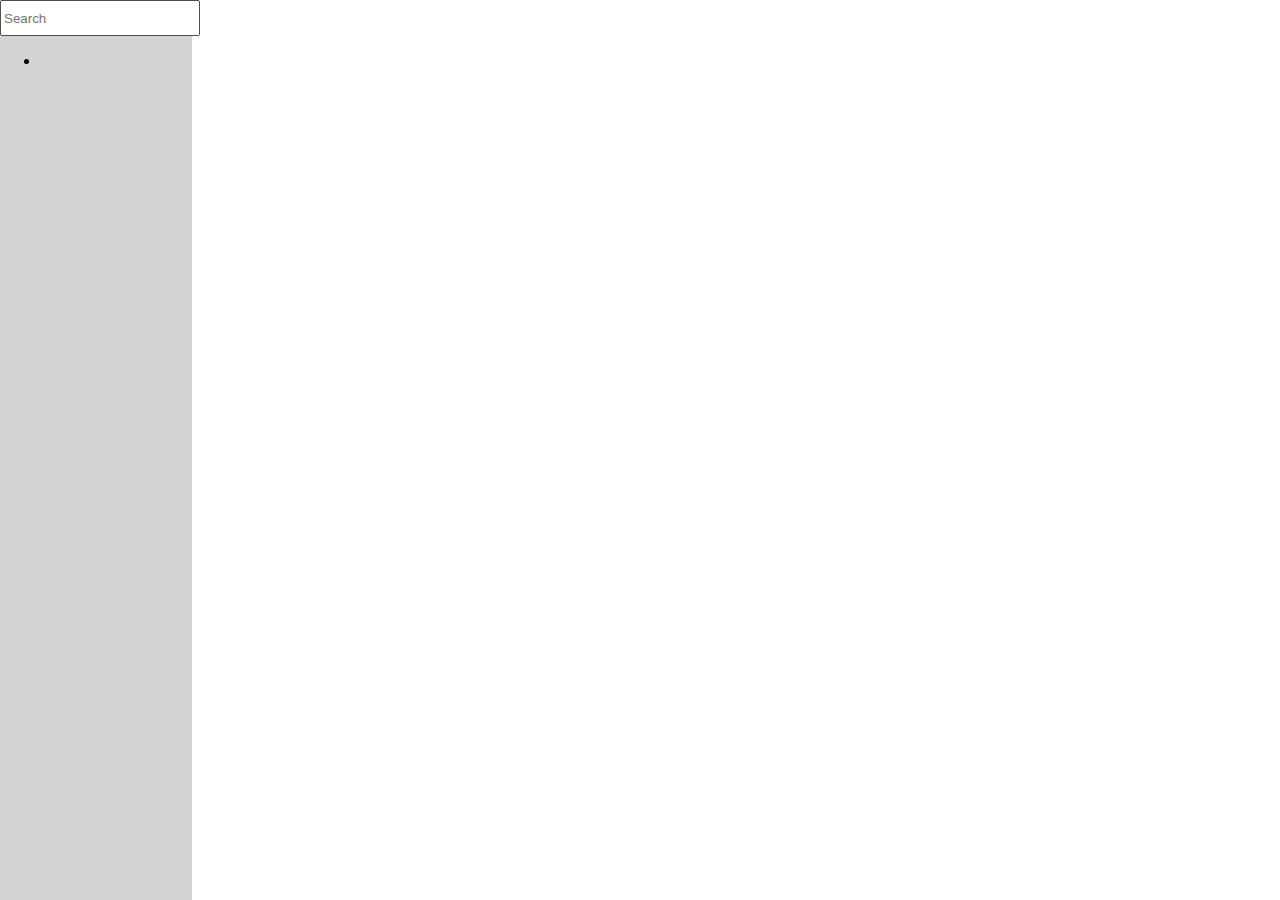
==== map/templates/index.html @ f40304a2 "chore: Rename folders to avoid the use of hyphens" ====
<!DOCTYPE html>
<html lang="en">
<head>
    <meta name="viewport"
    content="width=device-width, initial-scale=1.0">
    <meta charset="utf-8">
	<title>Neighborhood Map</title>
	<link rel="stylesheet" href="../static/styles.css">
</head>

<body>
    <div id="container">
	    <header id="side-bar" data-bind="slideVisible: navBar">
		    <div id="search">
		    	<input id="search-input" type="textInput"
		    	data-bind="textInput: searchTerm"
		    	placeholder="Search">
		    </div>
		    <div id="list">
		    	<ul data-bind="foreach: searchResults">
		    		<li>
		    		    <span
		    			data-bind="text: title,
		    			css: {
		    			    selected: $root.selectedPlaceIds().indexOf(id) > -1
		    			},
		    			click: $root.selectPlace">
		    			</span>
		    			<span data-bind="slideVisible: id === $root.showAddress()">
		    			    <p data-bind="text: $root.placeAddress"></p>
		    			</span>
		    		</li>
		    	</ul>
		    </div>
	    </header>
	    <main id="map"></main>
	    <div id="burger-icon" data-bind="click: hideSearch">
    		<div class="burger"></div>
    		<div class="burger"></div>
    		<div class="burger"></div>
		</div>
	</div>

	<script src="../static/lib/jquery-3.1.1.min.js"></script>
    <script src="../static/lib/knockout-3.4.0.js"></script>
    <script src="../static/app.js"></script>
    <script src="../static/private.js"></script>
</body>
</html>
---- map/static/styles.css ----
html, body {
    height: 100%;
    margin: 0;
    padding: 0;
}

#container {
		width: 100%;
		height: 100%;
}

/* Search and navigation */

#side-bar {
	background-color: lightgray;
}

#search {
	width: 100%;
	height: 36px;
}

input {
	width: 100%;
}

#search-input {
	height: 30px;
}

#list {
	position: relative;
	/*clear: both;
	float: left;*/
	width: 100%;
}

#burger-icon {
	display: none;
}

ul {
	margin: 0 0 0 0;
}

li {
		margin: 0 0 12px 0;
}

@media only screen and (max-width: 669px) {

	#side-bar {
		width: 100%;
		height: 30%;
	}

	.burger {
		width: 100%;
		height: 4px;
		margin: 0 0 2px 0;
		border-radius: 2px;
		background-color: black;
	}

	#map {
		float: left;
		position: relative;
		width: 100%;
		height: 70%;
	}

	#burger-icon {
		display: block;
		position: absolute;
		margin-top: 1px;
		right: 0;
		width: 20px;
		height: 20px;
	}
}

@media only screen and (min-width: 670px) {

	#side-bar {
		float: left;
		width: 15%;
		height: 100%;
	}

	#map {
		float: left;
		width: 85%;
	    height: 100%;
	}
}

.selected {
	background-color: white;
}
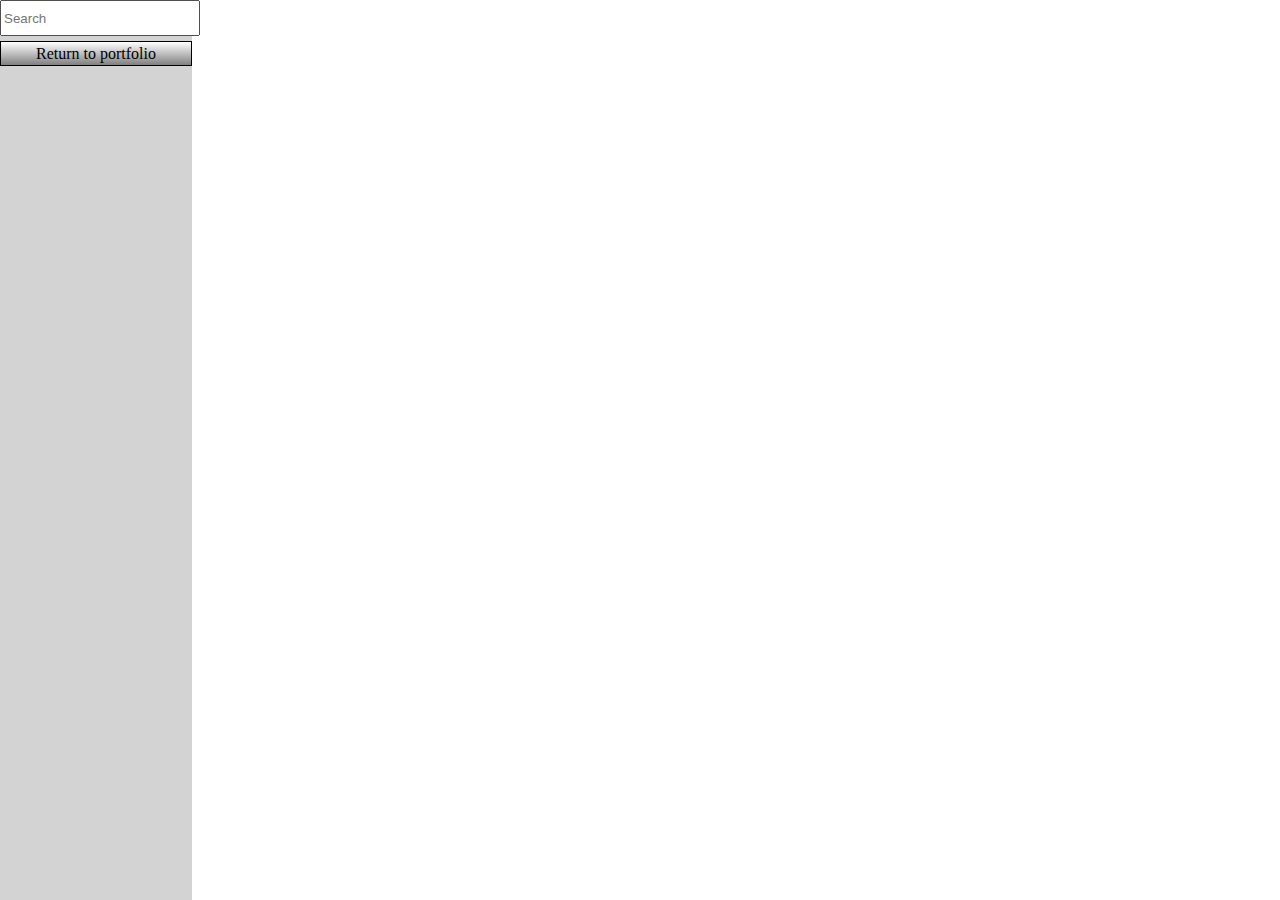
==== commit 89520851: "feat: Add button to link back to portfolio" ====
--- a/map/templates/index.html
+++ b/map/templates/index.html
@@ -11,11 +11,18 @@
 <body>
     <div id="container">
 	    <header id="side-bar" data-bind="slideVisible: navBar">
-		    <div id="search">
-		    	<input id="search-input" type="textInput"
-		    	data-bind="textInput: searchTerm"
-		    	placeholder="Search">
-		    </div>
+	    	<div id="flex">
+			    <div id="search">
+			    	<input id="search-input" type="textInput"
+			    	data-bind="textInput: searchTerm"
+			    	placeholder="Search">
+			    </div>
+			    <a href="http://coralvanda.com" id="return">
+			    	<div class="button">
+			    		<p class="centered">Return to portfolio</p>
+			    	</div>
+			    </a>
+			</div>
 		    <div id="list">
 		    	<ul data-bind="foreach: searchResults">
 		    		<li>
--- a/map/static/styles.css
+++ b/map/static/styles.css
@@ -9,16 +9,30 @@
 		height: 100%;
 }
 
-/* Search and navigation */
-
-#side-bar {
-	background-color: lightgray;
+#flex {
+	display: flex;
+	flex-wrap: wrap;
 }
 
-#search {
+a {
+	text-decoration: none;
+	color: black;
+}
+
+.button {
+	background: linear-gradient(white, gray);
+	height: calc(100% - 2px);
 	width: 100%;
-	height: 36px;
+	border: 1px solid black;
+	display: flex;
 }
+
+.centered {
+	margin: auto;
+	align-self: center;
+}
+
+/* Search and navigation */
 
 input {
 	width: 100%;
@@ -41,17 +55,31 @@
 
 ul {
 	margin: 0 0 0 0;
+	padding: 0 0 0 10px;
+	list-style-type: none;
 }
 
 li {
-		margin: 0 0 12px 0;
+	margin: 0 0 12px 0;
 }
 
 @media only screen and (max-width: 669px) {
 
+	#search {
+		width: 60%;
+		height: 36px;
+	}
+
+	#return {
+		width: 40%;
+		height: 36px;
+		display: flex;
+	}
+
 	#side-bar {
 		width: 100%;
 		height: 30%;
+		background-color: lightgray;
 	}
 
 	.burger {
@@ -81,10 +109,27 @@
 
 @media only screen and (min-width: 670px) {
 
+	#flex {
+		margin: 0 0 15px 0;
+	}
+
+	#search {
+		width: 100%;
+		height: 36px;
+	}
+
+	#return {
+		width: 100%;
+		height: 25px;
+		margin: 5px 0 5px 0;
+		display: flex;
+	}
+
 	#side-bar {
 		float: left;
 		width: 15%;
 		height: 100%;
+		background-color: lightgray;
 	}
 
 	#map {
